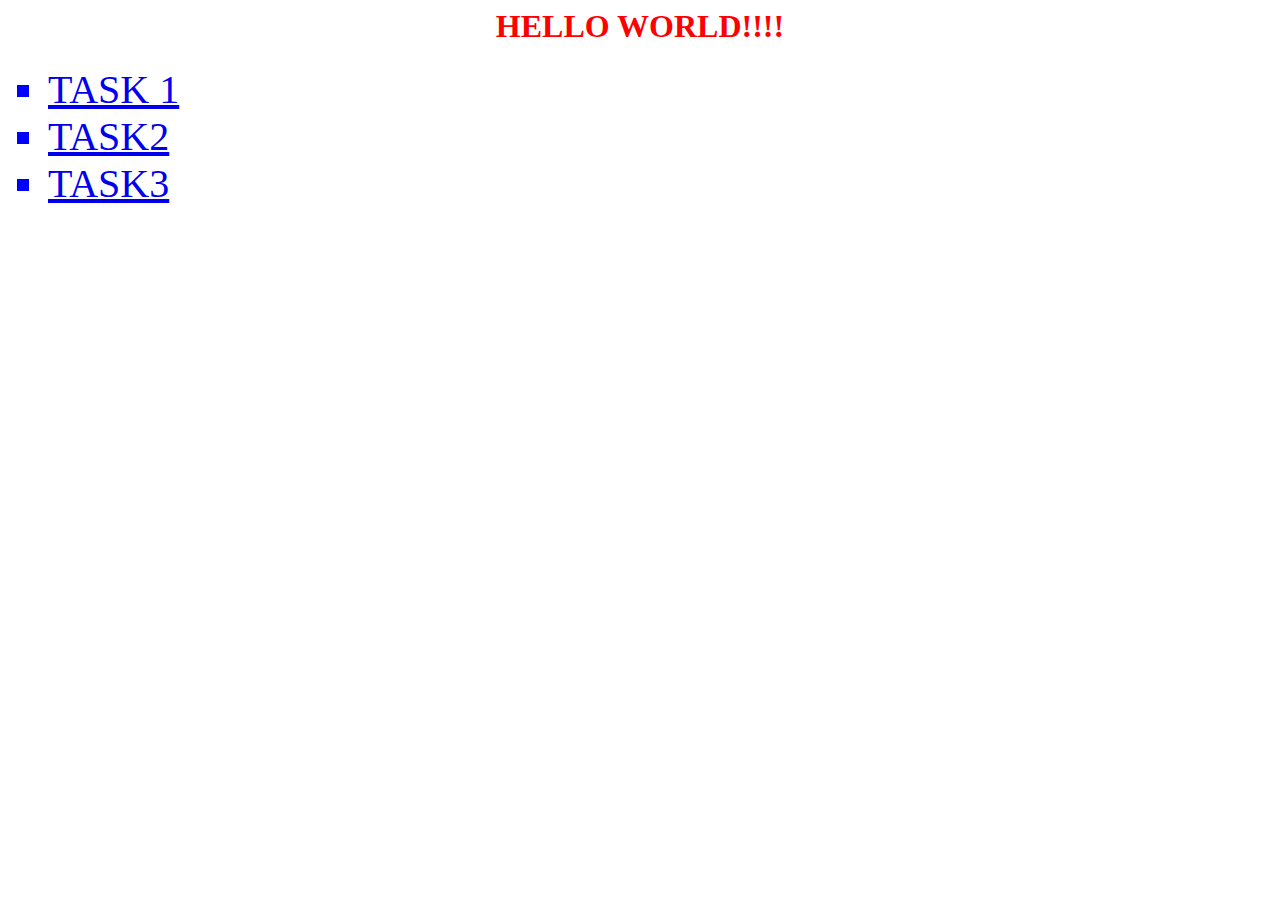
==== index.html @ 630ca99e "initial commit" ====
<!DOCTYPE htm>
<html>
	<head>
		<style>
h1{
	text-align:center;
	color:red;
}
li{
	color:blue;
	font-size:40px;
	list-style-type: square;
}
body{
	background-image:url("http://www.catbreedspic.co/wp-content/uploads/2014/09/cute-baby-kittens-and-puppies-togetherlatest-funny-pictures--kittens-and-puppies-evbies2o.jpg");
	background-size:cover;
}


		</style>
	</head>
	<body>
	<h1>HELLO WORLD!!!!</h1>
		<ul>
		<li><a href="task1.html">TASK 1</a></li>
		<li><a href="file:///home/nana/Desktop/RedAndGreen/task2.html">TASK2</a></li>
		<li><a href="file:///home/nana/Desktop/RedAndGreen/task3.html">TASK3</a></li>
		</ul>

	</body>



</html>
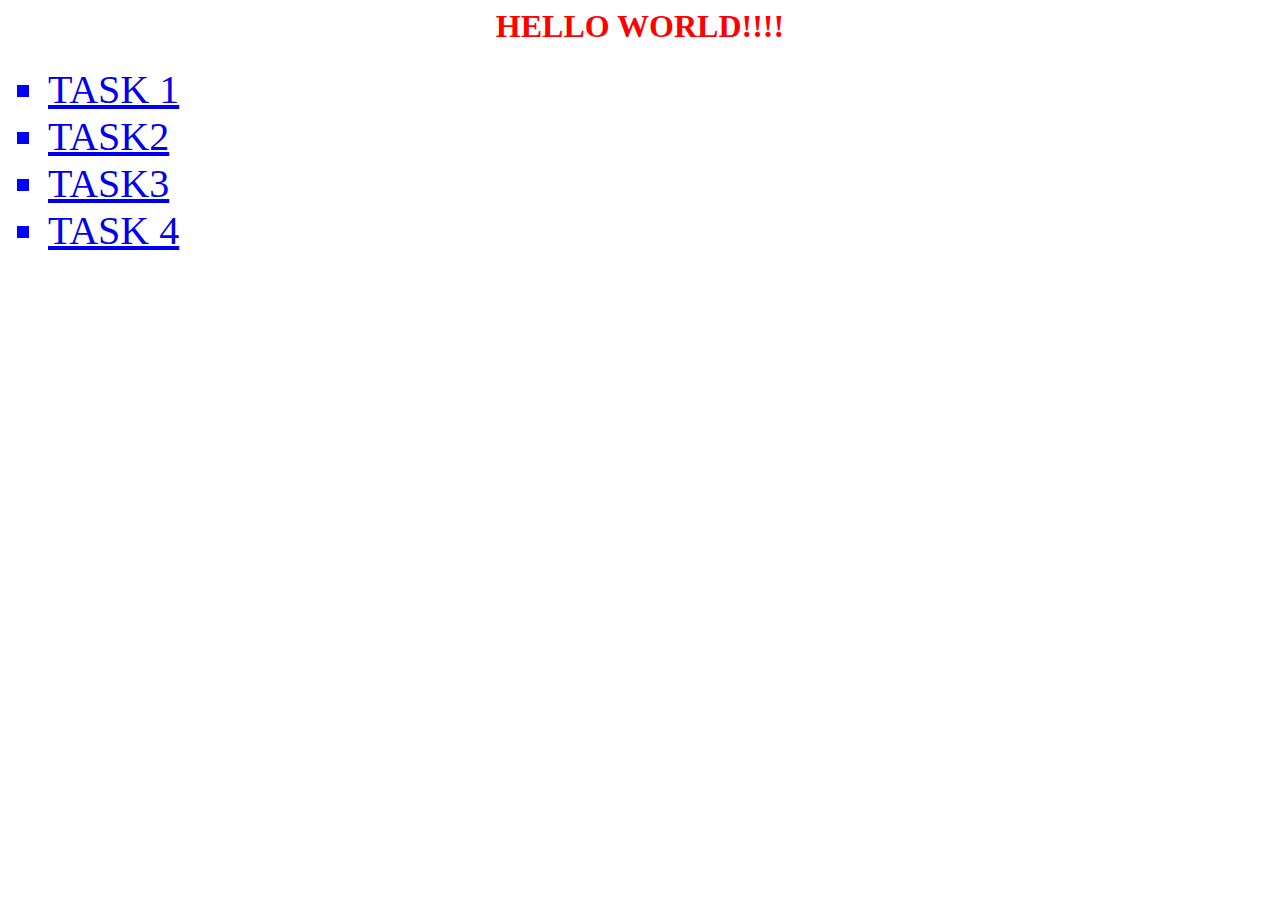
==== commit 7d4cfa7a: "new commits" ====
--- a/index.html
+++ b/index.html
@@ -25,6 +25,7 @@
 		<li><a href="task1.html">TASK 1</a></li>
 		<li><a href="file:///home/nana/Desktop/RedAndGreen/task2.html">TASK2</a></li>
 		<li><a href="file:///home/nana/Desktop/RedAndGreen/task3.html">TASK3</a></li>
+		<li><a href="task4.html">TASK 4</a></li>
 		</ul>
 
 	</body>
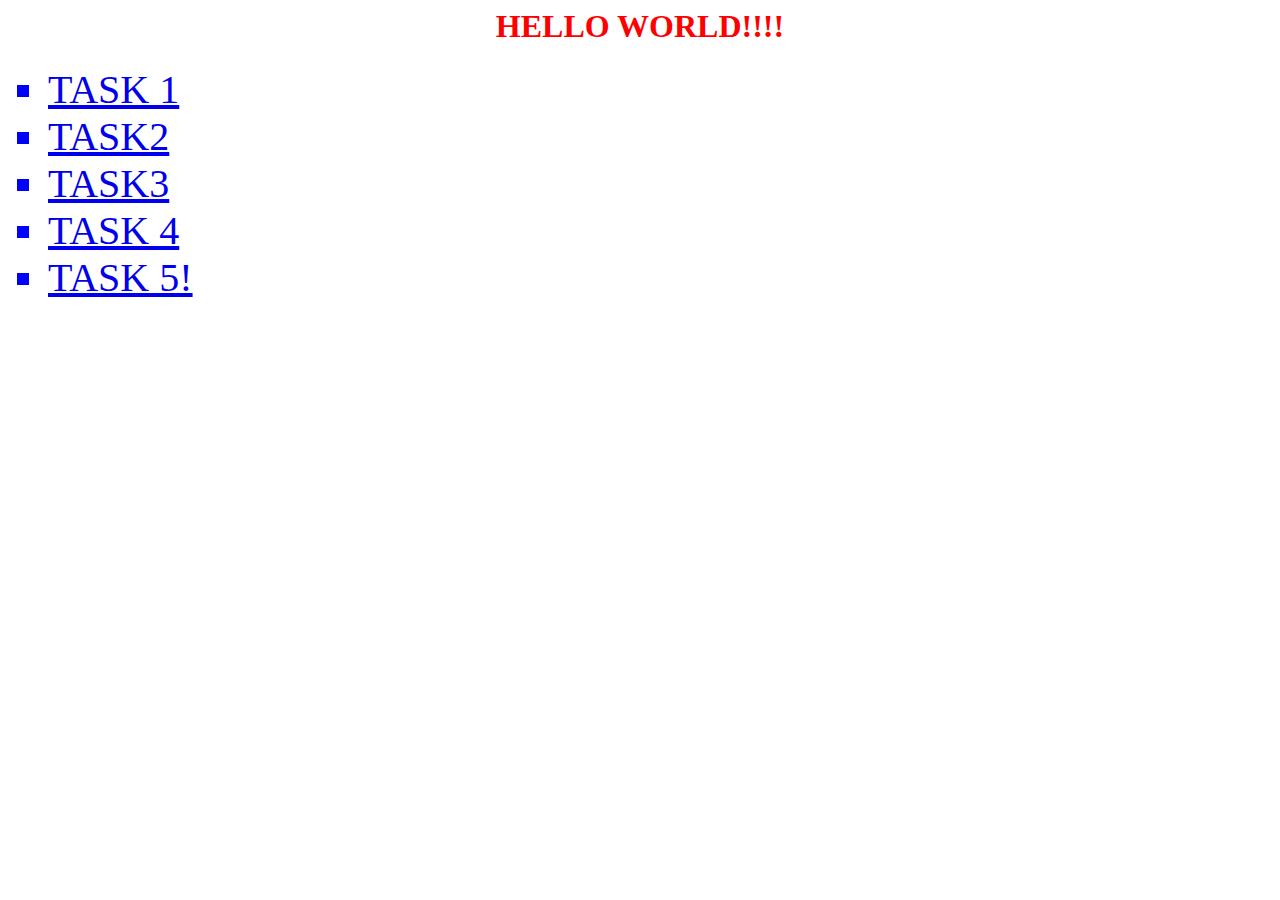
==== commit 0459b402: "index" ====
--- a/index.html
+++ b/index.html
@@ -26,6 +26,8 @@
 		<li><a href="file:///home/nana/Desktop/RedAndGreen/task2.html">TASK2</a></li>
 		<li><a href="file:///home/nana/Desktop/RedAndGreen/task3.html">TASK3</a></li>
 		<li><a href="task4.html">TASK 4</a></li>
+		<li><a href="task5.html">TASK 5!</a></li>
+
 		</ul>
 
 	</body>
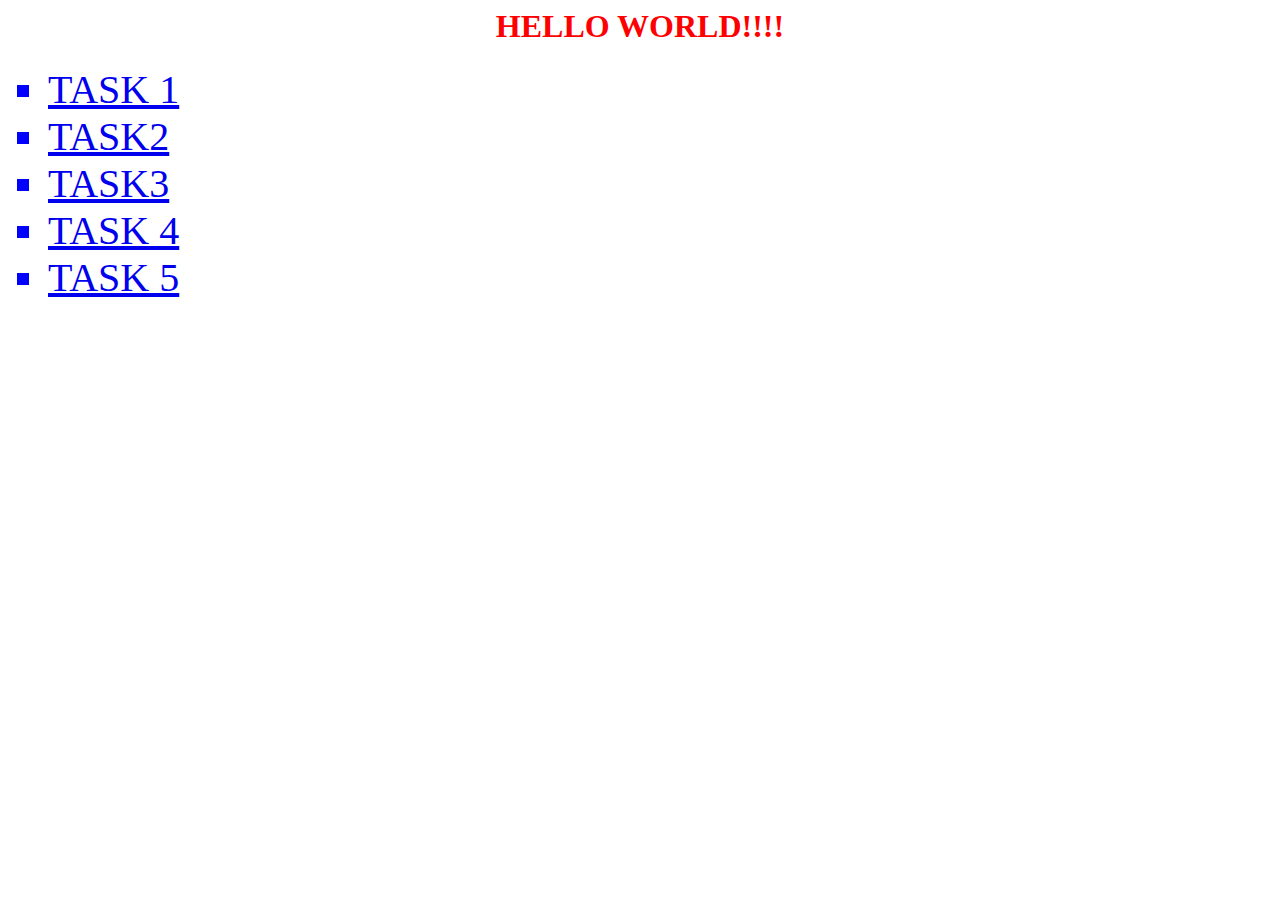
==== commit c279e80a: "task5 added" ====
--- a/index.html
+++ b/index.html
@@ -26,7 +26,8 @@
 		<li><a href="file:///home/nana/Desktop/RedAndGreen/task2.html">TASK2</a></li>
 		<li><a href="file:///home/nana/Desktop/RedAndGreen/task3.html">TASK3</a></li>
 		<li><a href="task4.html">TASK 4</a></li>
-		<li><a href="task5.html">TASK 5!</a></li>
+		<li><a href="task5.html">TASK 5</a></li>
+		
 
 		</ul>
 
